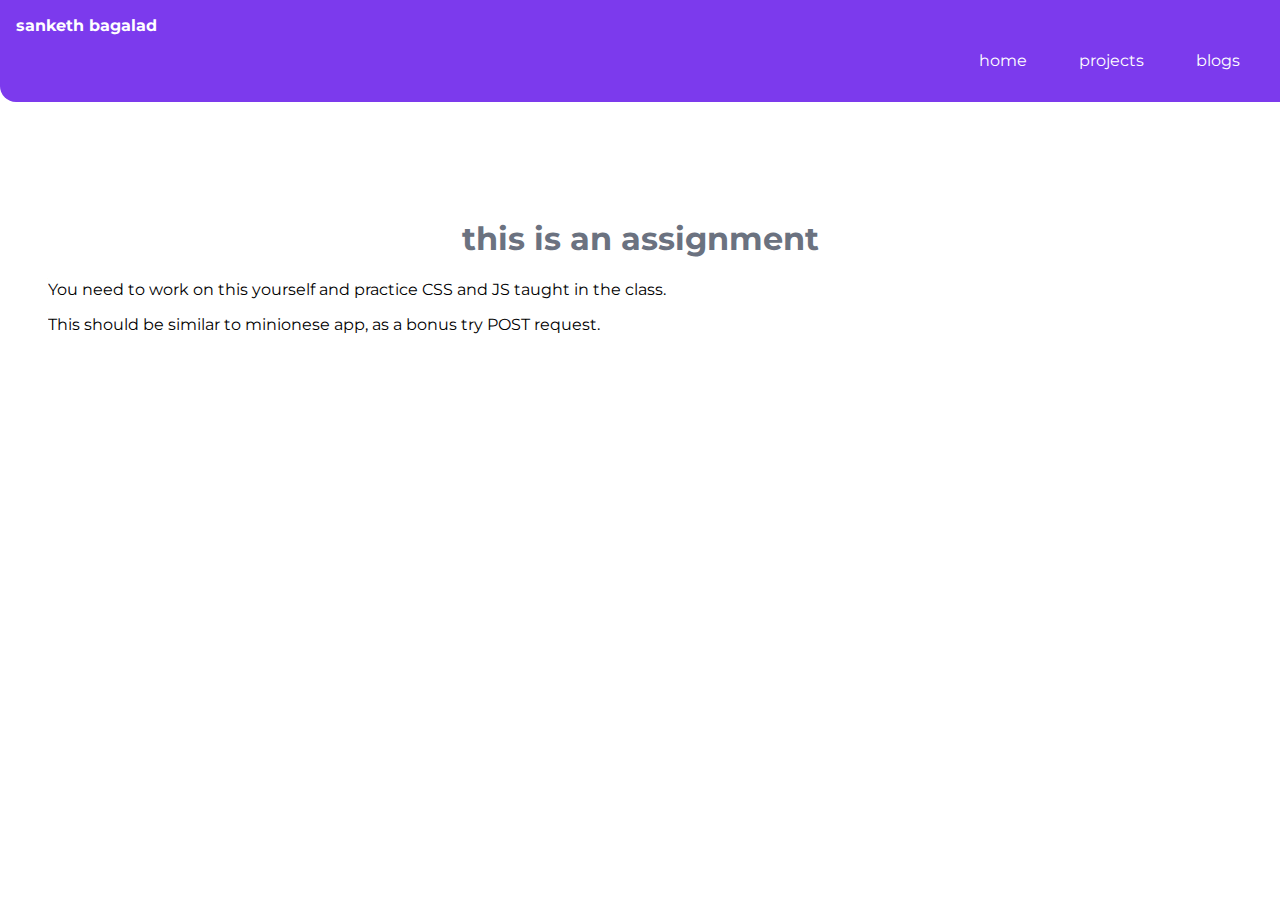
==== assignments.html @ 81b28bf6 "Create assignments.html" ====
<!DOCTYPE html>
<html lang="en">

<head>
    <meta charset="UTF-8">
    <meta name="viewport" content="width=device-width, initial-scale=1.0">
    <link href="styles.css" rel="stylesheet" />
    <title>assignment | sanketh bagalad</title>
</head>

<body>
    <nav class="navigation container">
        <div class="nav-brand"><a href="/">sanketh bagalad</a></div>
        <ul class="list-non-bullet nav-pills">
            <li class="list-item-inline">
                <a class="link" href="/">home</a>
            </li>
            <li class="list-item-inline">
                <a class="link " href="/projects.html">projects</a>
            </li>
            <li class="list-item-inline">
                <a class="link" href="/blogs.html">blogs</a>
            </li>
        </ul>
    </nav>

    <header class="hero">
        <h1 class="hero-heading">this is an assignment</h1>
        <div class="container">
            <p> You need to work on this yourself and practice CSS and JS taught in the class.</p>
            <p>This should be similar to minionese app, as a bonus try POST request.</p>
        </div>
       
    </header>

</body>

</html>
---- styles.css ----
@import url('https://fonts.googleapis.com/css2?family=Montserrat:wght@400;700&display=swap');

:root {
    --primary-color: #7C3AED;
    --off-white: #F3F4F6;
    --dark-gray: #6B7280;
}

body {
    font-family: 'Montserrat', sans-serif;
    margin: 0px
}

hr {
    margin: 2rem 0rem;
}

/** spaces **/

.margin-md {
    margin: 2rem;
}

/** container **/
.container {
    padding: 0rem 1rem;
}

.container-center {
    max-width: 600px;
    margin: auto;
}

/** links **/
.link {
    box-sizing: border-box;
    text-decoration: none;
    padding: 0.5rem 1rem;
}

.link-primary {
    background-color: var(--primary-color);
    border-radius: 0.5rem;
    color: white;
    display: block;
    max-width: 140px;
    margin: 1rem 1rem 1rem 0rem;
}

.link-secondary {
    color: var(--primary-color);
    border-radius: 0.5rem;
    border: 1px solid var(--primary-color);
    display: block;
    max-width: 140px;
    margin: 1rem 1rem 1rem 0rem;
}

/** look into BEM naming convention for CSS **/

/** lists **/

.list-non-bullet {
    list-style: none;
    padding-inline-start: 0px;
}

.list-item-inline {
    display: inline;
    padding: 0rem 0.5rem;
}

/** navigation **/

.navigation {
    background-color: var(--primary-color);
    color: white;
    padding: 1rem;
    border-bottom-left-radius: 1rem;
}

.navigation .nav-brand {
    font-weight: bold;
}

.nav-brand a {
    text-decoration: none;
    color: inherit;
}

.navigation .nav-pills {
    text-align: right;
}

.navigation .link {
    color: white;
}

.navigation .link-active {
    font-weight: bold;
}

/** header **/

.hero {
    padding: 2rem;
    padding-top: 5rem;

}

.hero .hero-img {
    max-width: 80%;
    width: 350px;
    display: block;
    margin: auto;
}

.hero .hero-heading {
    text-align: center;
    padding-top: 1rem;
    color: var(--dark-gray);
}

.hero .hero-heading .heading-inverted {
    color: var(--primary-color);
}

/** sections **/

.section {
    padding: 2rem;
}

.section h1 {
    text-align: center;

}

.ow {
    background-color: var(--off-white);
}

/** footers **/

.footer {
    background-color: var(--primary-color);
    padding: 4rem 1rem;
    text-align: center;
    color: white;
    border-top-right-radius: 1rem;
}

.footer .link {
    color: white
}

.footer .footer-header {
    font-weight: bold;
    font-size: large;
}

.footer ul {
    padding-inline-start: 0px;
}

/** projects **/
.showcase-list {
    padding: 2rem;
}

/** blogs **/
.showcase-blog {
    padding-bottom: 6rem;
}
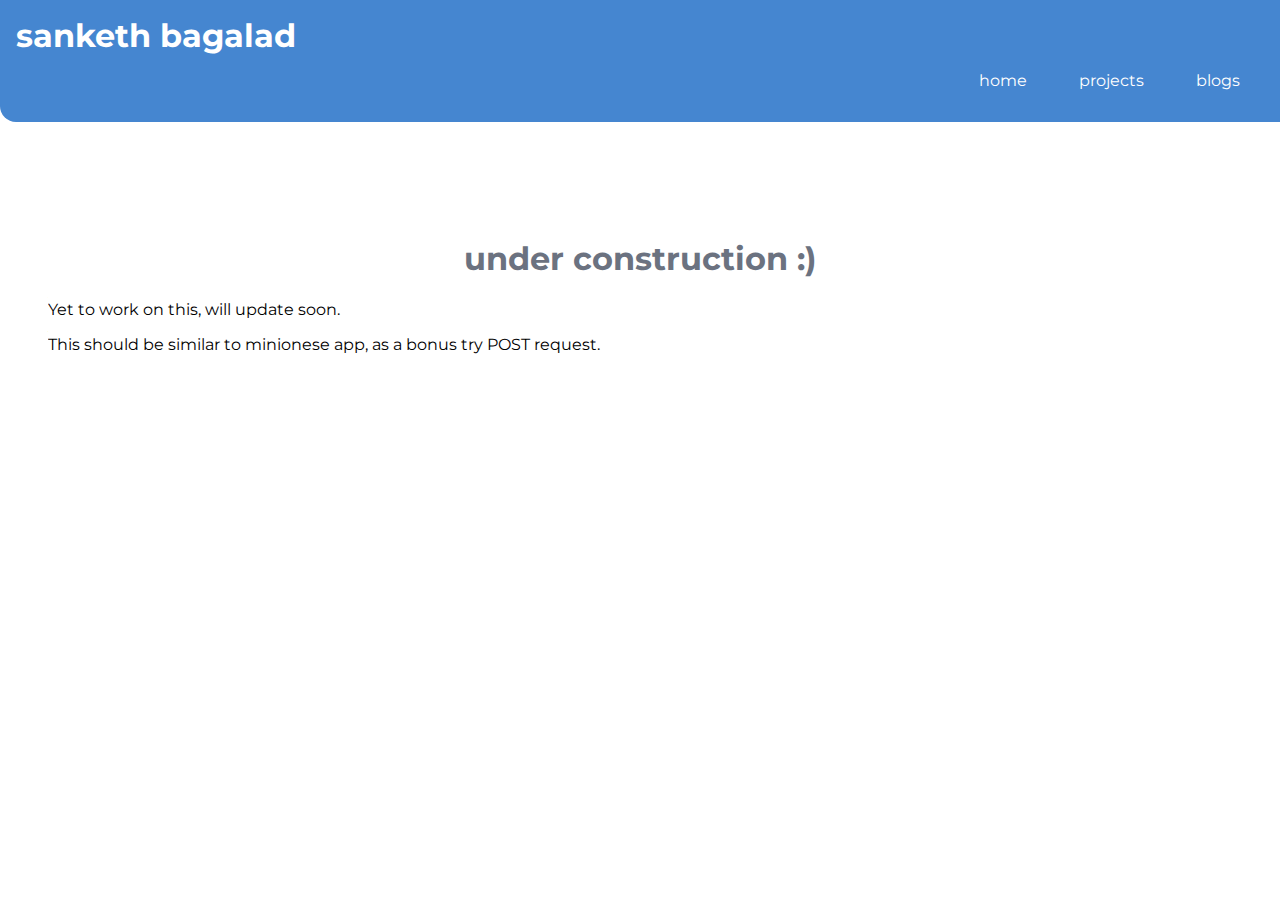
==== commit 49c21f6e: "Update assignments.html" ====
--- a/assignments.html
+++ b/assignments.html
@@ -25,9 +25,9 @@
     </nav>
 
     <header class="hero">
-        <h1 class="hero-heading">this is an assignment</h1>
+        <h1 class="hero-heading">under construction :)</h1>
         <div class="container">
-            <p> You need to work on this yourself and practice CSS and JS taught in the class.</p>
+            <p> Yet to work on this, will update soon.</p>
             <p>This should be similar to minionese app, as a bonus try POST request.</p>
         </div>
        
--- a/styles.css
+++ b/styles.css
@@ -39,7 +39,7 @@
 }
 
 .link-primary {
-    background-color: var(--primary-color);
+    background-color: #4586d0;
     border-radius: 0.5rem;
     color: white;
     display: block;
@@ -73,7 +73,7 @@
 /** navigation **/
 
 .navigation {
-    background-color: var(--primary-color);
+    background-color: #4586d0;
     color: white;
     padding: 1rem;
     border-bottom-left-radius: 1rem;
@@ -86,6 +86,7 @@
 .nav-brand a {
     text-decoration: none;
     color: inherit;
+    font-size: 2rem;
 }
 
 .navigation .nav-pills {
@@ -143,7 +144,7 @@
 /** footers **/
 
 .footer {
-    background-color: var(--primary-color);
+    background-color: #4586d0;
     padding: 4rem 1rem;
     text-align: center;
     color: white;
